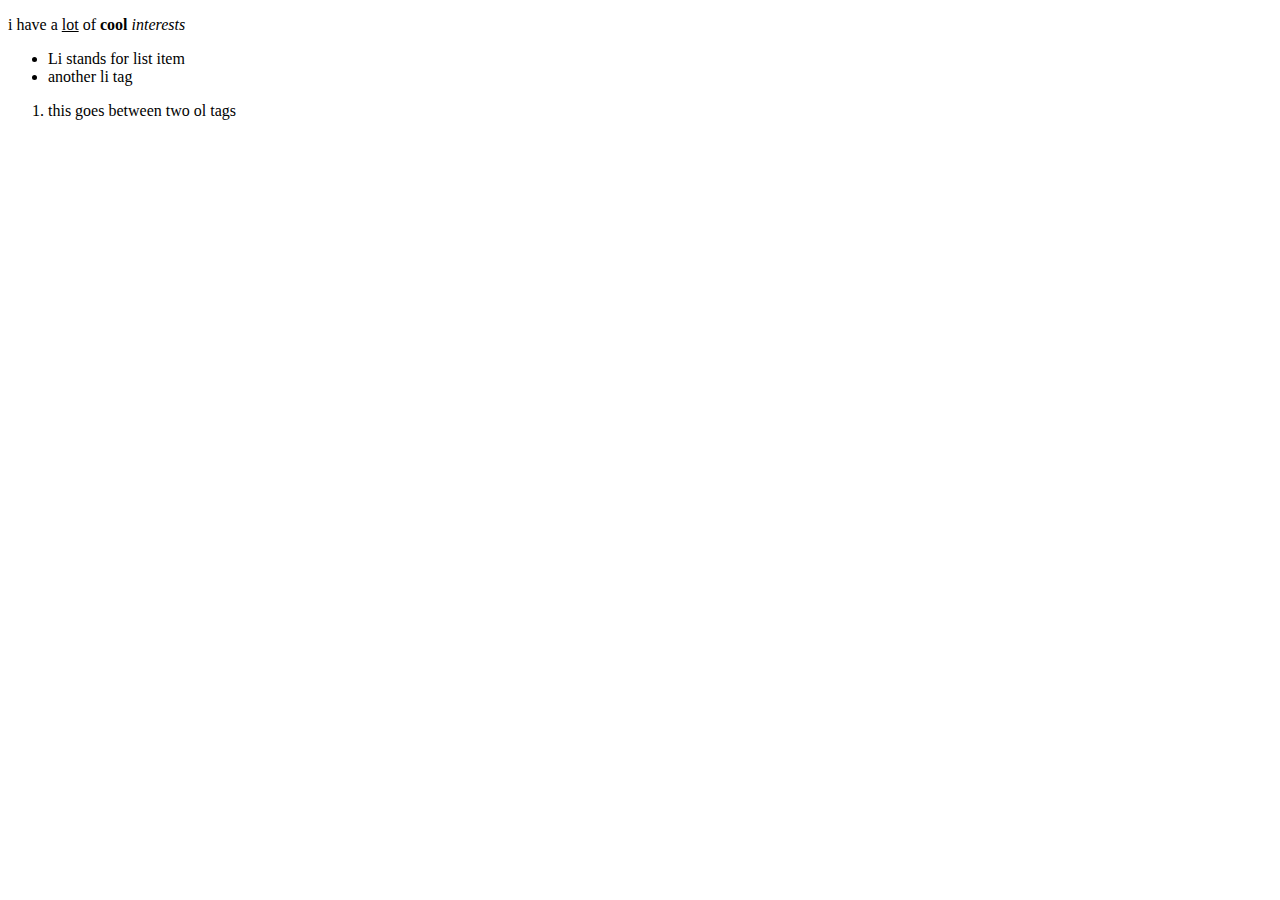
==== fridaypractice.html @ 430b33b1 "git config --global user.email "tonyqiu12562@gmail.com" git config --global user.name "crusty-tony"" ====
<!DOCTYPE html>
<html lang="en">
<head>
    <meta charset="UTF-8">
    <meta name="viewport" content="width=device-width, initial-scale=1.0">
    <title>Document</title>
</head>
<body>
    <p>i have a <u>lot</u> of <strong>cool</strong> <em>interests</em></p>
    <!--this is an unordered list-->
    <ul>
        <li>Li stands for list item</li>
        <li>another li tag</li>
    </ul>
    <!--this is an ordered list-->
    <ol> 
        <li>this goes between two ol tags</li>
    </ol>
</body>
</html>
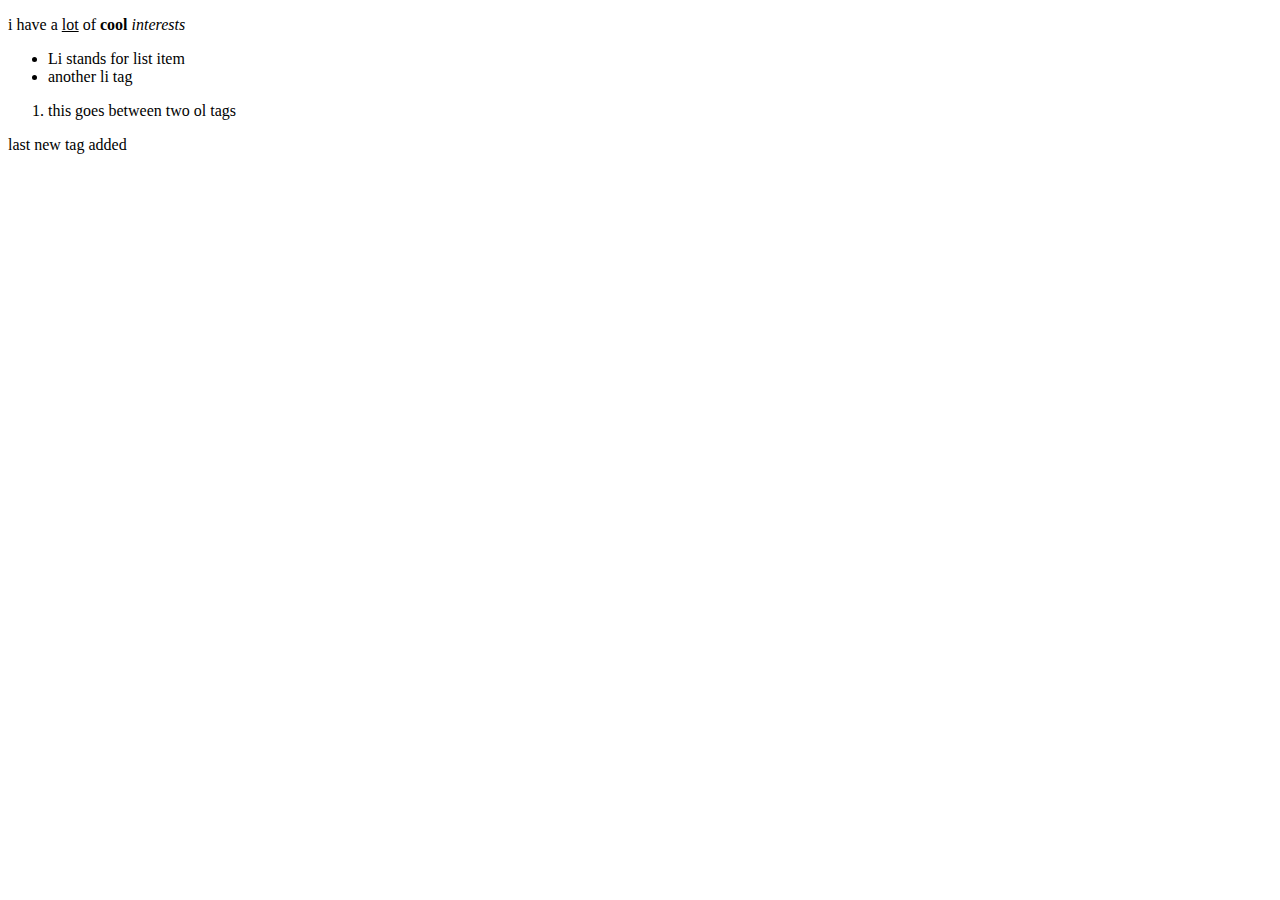
==== commit 0275bff2: "last new tag added" ====
--- a/fridaypractice.html
+++ b/fridaypractice.html
@@ -16,5 +16,6 @@
     <ol> 
         <li>this goes between two ol tags</li>
     </ol>
+    <p>last new tag added</p>
 </body>
 </html>